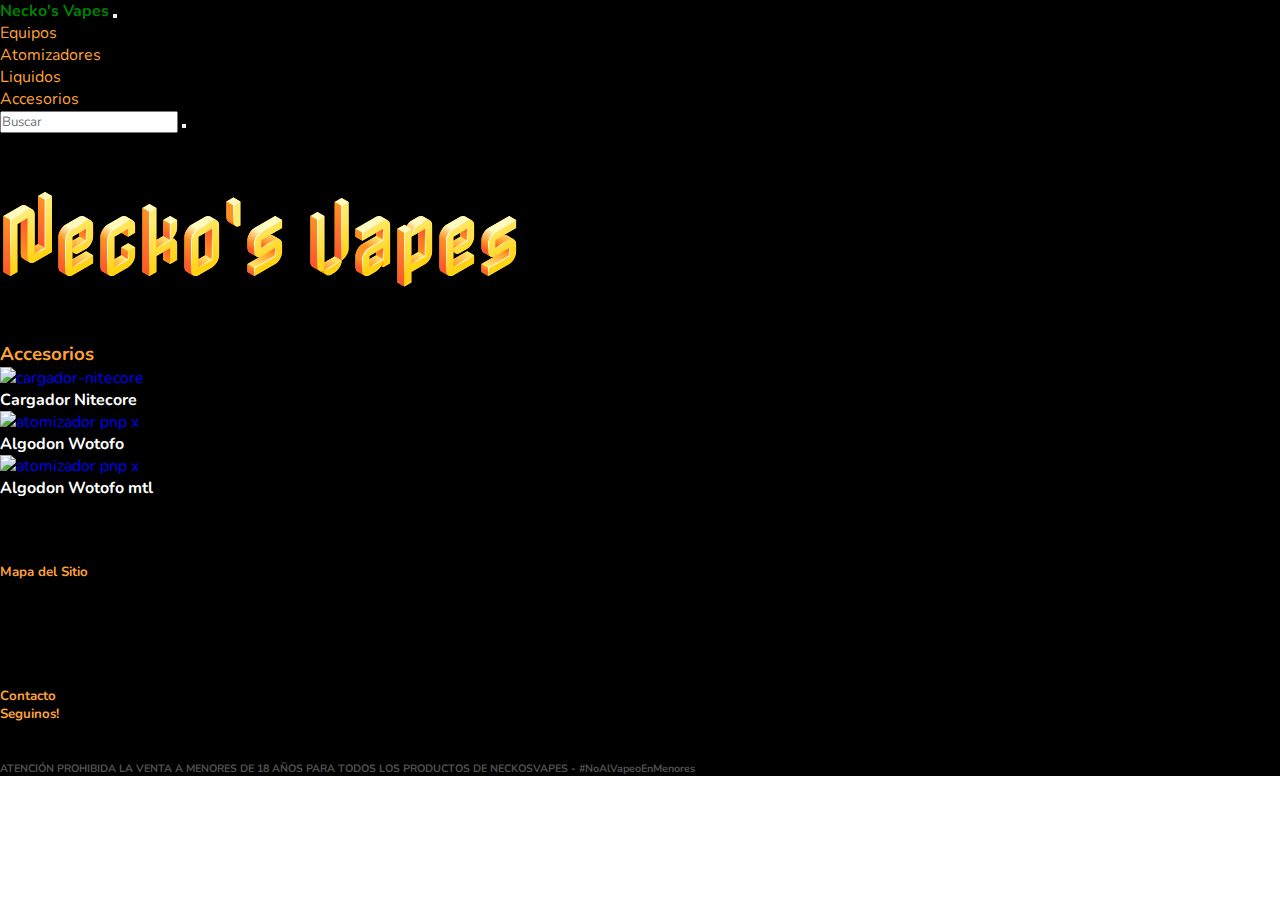
==== accesorios.html @ 3bb11e1a "arreglo de footer" ====
<!DOCTYPE html>
<html lang="en">

<head>
    <meta charset="UTF-8">
    <meta http-equiv="X-UA-Compatible" content="IE=edge">
    <meta name="viewport" content="width=device-width, initial-scale=1.0">

    <!-- Boostrap -->
    <link href="https://cdn.jsdelivr.net/npm/bootstrap@5.2.2/dist/css/bootstrap.min.css" rel="stylesheet"
        integrity="sha384-Zenh87qX5JnK2Jl0vWa8Ck2rdkQ2Bzep5IDxbcnCeuOxjzrPF/et3URy9Bv1WTRi" crossorigin="anonymous">

    <!--Css -->
    <link rel="stylesheet" href="css/style.css">

    <!-- Iconos -->
    <script src="https://kit.fontawesome.com/a8808a36d8.js" crossorigin="anonymous"></script>

    <!-- Fuentes -->
    <link rel="preconnect" href="https://fonts.googleapis.com">
    <link rel="preconnect" href="https://fonts.gstatic.com" crossorigin>
    <link
        href="https://fonts.googleapis.com/css2?family=Nabla&family=Nunito:ital,wght@0,200;0,300;0,400;0,500;0,600;0,700;0,800;0,900;0,1000;1,200;1,300;1,400;1,500;1,600;1,700;1,800;1,900;1,1000&display=swap"
        rel="stylesheet">
    <title>Accesorios</title>
</head>

<body>
    <nav class="navbar navbar-expand-lg navbar-light nav-propia">
        <div class="container-fluid">
            <a class="navbar-brand logo" href="index.html">Necko's Vapes</a>
            <button class="navbar-toggler" type="button" data-bs-toggle="collapse"
                data-bs-target="#navbarSupportedContent" aria-controls="navbarSupportedContent" aria-expanded="false"
                aria-label="Toggle navigation">
                <i class="fa-solid fa-bars iconos"></i>
            </button>
            <div class="collapse navbar-collapse" id="navbarSupportedContent">
                <ul class="navbar-nav me-auto mb-2 mb-lg-0 menu">

                    <li class="nav-item">
                        <a class="nav-link enlace" aria-current="page" href="equipos.html">Equipos</a>
                    </li>
                    <li class="nav-item">
                        <a class="nav-link enlace" aria-current="page" href="atomizadores.html">Atomizadores</a>
                    </li>
                    <li class="nav-item">
                        <a class="nav-link enlace" aria-current="page" href="liquidos.html">Liquidos</a>
                    </li>
                    <li class="nav-item">
                        <a class="nav-link enlace" aria-current="page" href="accesorios.html">Accesorios</a>
                    </li>
                </ul>
                <form class="d-flex">
                    <input class="form-control me-2" type="search" placeholder="Buscar" aria-label="Search">
                    <button class="btn btn-outline-success" type="submit"><i
                            class="fa-solid fa-magnifying-glass iconos"></i></button>
                </form>
            </div>
        </div>
    </nav>

    <h1 class="text-center">
        Necko's Vapes
    </h1>

    <!-- articulos -->
    <section class="productos">
        <h3>Accesorios</h3>

        <a href="accesorios.html"> <img width="200px" alt="cargador-nitecore" src="img/nitecore.jpg"> </a>
        <h4>Cargador Nitecore</h4>


        <a href="accesorios.html"> <img width="200px" alt="atomizador pnp x" src="img/cottonwot.jpg">
        </a>
        <h4>Algodon Wotofo</h4>


        <a href="accesorios.html"> <img width="200px" alt="atomizador pnp x" src="img/cottonwot.jpg">
        </a>
        <h4>Algodon Wotofo mtl</h4>
    </section>

    <!-- footer -->
    <footer class="container-fluid ">
        <div class="row align-items-center text-center">
            <div class="col-lg-4 col-sm-12">
                <h5>Mapa del Sitio</h5>
                <iframe
                    src="https://www.google.com/maps/embed?pb=!1m18!1m12!1m3!1d3285.1555996613424!2d-58.489391380011284!3d-34.57492921013782!2m3!1f0!2f0!3f0!3m2!1i1024!2i768!4f13.1!3m3!1m2!1s0x95bcb667820b32ff%3A0xe7b6a526ce4b2a66!2sBlanco%20Encalada%205000%2C%20C1431CDL%20CABA!5e0!3m2!1ses-419!2sar!4v1665021771627!5m2!1ses-419!2sar"
                    width="150" height="100" style="border:0;" allowfullscreen="" loading="lazy"
                    referrerpolicy="no-referrer-when-downgrade"></iframe>
            </div>

            <div class="col-lg-4 col-sm-12">
                <h5>Contacto</h5>
                <a href="https://wa.me/541158960776" target="_blank"><i class="fab fa-whatsapp iconos"></i>
                </a>
                <a href="./contacto.html"><i class="fa-regular fa-envelope iconos"></i></a>
            </div>
            <div class="col-lg-4 col-sm-12">
                <h5>Seguinos!</h5>
                <a href="https://www.instagram.com/" target="_blank"><i class="fab fa-instagram iconos"></i></a>
            </div>
        </div>
        <div class="row align-items-center text-center">
            <div class="col">
                <h6>ATENCIÓN PROHIBIDA LA VENTA A MENORES DE 18 AÑOS PARA TODOS LOS PRODUCTOS DE NECKOSVAPES -
                    #NoAlVapeoEnMenores
                </h6>
            </div>
        </div>


    </footer>

    <!-- JavaScript Bundle with Popper -->
    <script src="https://cdn.jsdelivr.net/npm/bootstrap@5.2.2/dist/js/bootstrap.bundle.min.js"
        integrity="sha384-OERcA2EqjJCMA+/3y+gxIOqMEjwtxJY7qPCqsdltbNJuaOe923+mo//f6V8Qbsw3"
        crossorigin="anonymous"></script>
</body>

</html>
---- css/style.css ----
/* fuentes de la pag */
* {
    font-family: 'Nunito', sans-serif;
    margin: 0;
    padding: 0;
  
}
a {
    text-decoration: none;
  }
  
  li {
    list-style: none;
  }

/* titulo de la pag */
h1 {
    font-family: 'Nabla', cursive;
    background-color: black;
    margin: 0;
    padding: 3% 0;
    font-size: 80px;
}

/* menu */
.nav-propia{
    background-color: black;
    
}
.enlace:hover,.logo:hover{
    color: green;
}

.logo{
    color:rgb(253,161, 59);
    font-weight: bold;

}
.menu li a,
.iconos,
h2,
h3,
h5, 
p{
    color:rgb(253,161, 59)
}

/* video */
.video {
    background-color: black;

}

/* nosotros */
aside{
    background-color: black;
}
h2{
    font-style: italic ;
}
p{
    padding: 0 5%;
    font-style: italic ;
    margin: 0;
    }
    /* carrusel */

    .destacados{
        background-color: black;
        padding: 5%;
    }
    /* footer */

    footer{
        background-color: black;
        padding-top: 5%;

    }
    h6 {
        color: #505050;
        padding-top: 3%;
    }
    
    /* pag. contacto */
    form h2 {
        font-size: 30px;
        font-weight: 100;
        
    }
    .formulario {
        background-color: black;
        color: white;
    }

    .enviar {
        background-color: rgb(253,161, 59);
        color: black;
        border-color: black;
        margin-top: 5px;
    }
    .enviar:hover {
        color: rgb(253,161, 59);
        background-color: black;
        border: solid 1px rgb(253,161, 59);
    }
    /* pag. x4 articulos */
    .productos {
        background-color: black;
        color: white;
        
    }
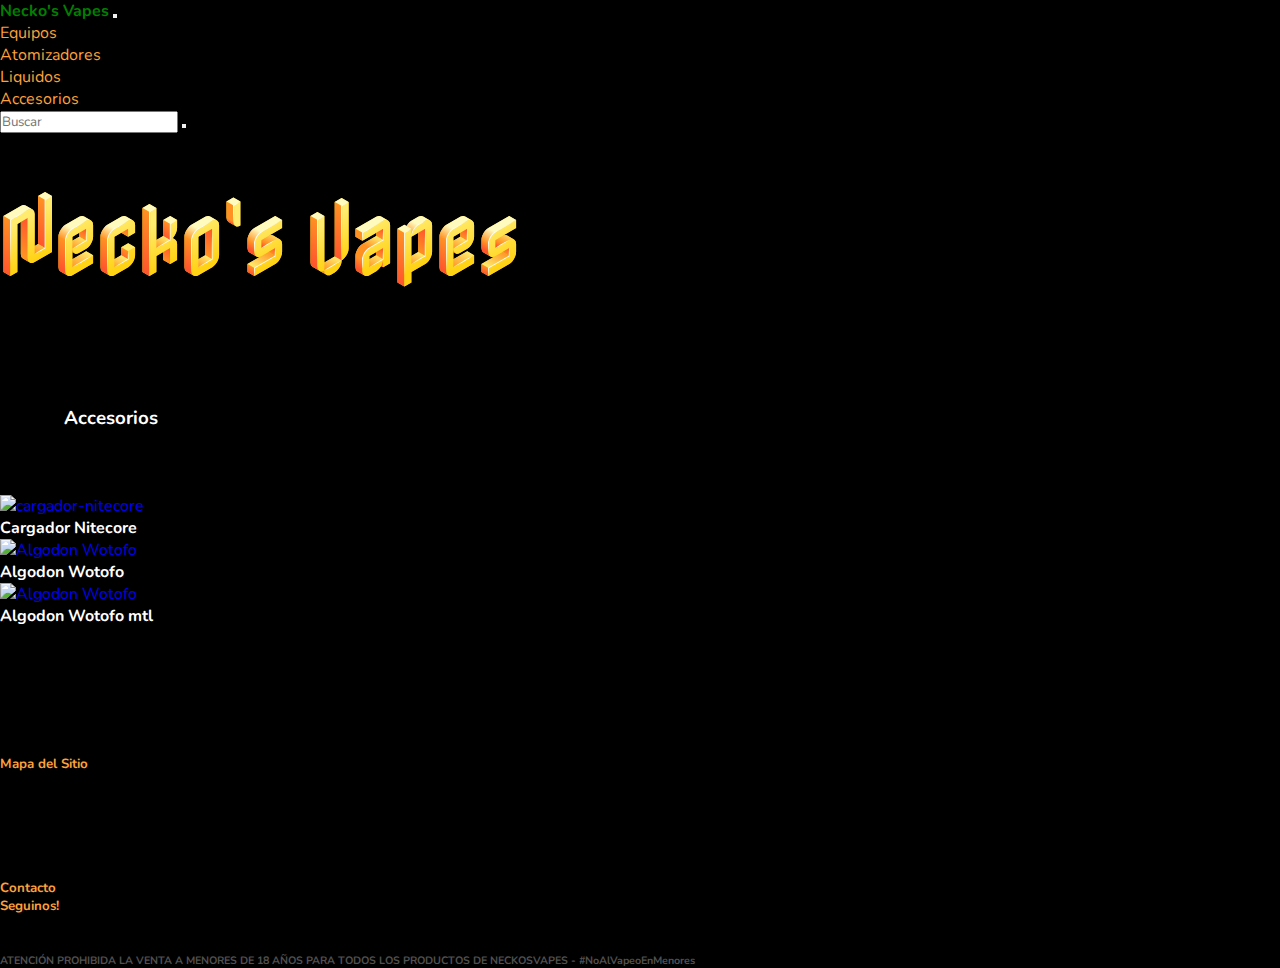
==== commit 2b731ef2: "paginas responsivas + favicon" ====
--- a/accesorios.html
+++ b/accesorios.html
@@ -5,7 +5,8 @@
     <meta charset="UTF-8">
     <meta http-equiv="X-UA-Compatible" content="IE=edge">
     <meta name="viewport" content="width=device-width, initial-scale=1.0">
-
+    <link rel="shortcut icon" href="./img/logo.png" type="image/x-icon">
+    
     <!-- Boostrap -->
     <link href="https://cdn.jsdelivr.net/npm/bootstrap@5.2.2/dist/css/bootstrap.min.css" rel="stylesheet"
         integrity="sha384-Zenh87qX5JnK2Jl0vWa8Ck2rdkQ2Bzep5IDxbcnCeuOxjzrPF/et3URy9Bv1WTRi" crossorigin="anonymous">
@@ -64,22 +65,25 @@
     </h1>
 
     <!-- articulos -->
-    <section class="productos">
-        <h3>Accesorios</h3>
-
-        <a href="accesorios.html"> <img width="200px" alt="cargador-nitecore" src="img/nitecore.jpg"> </a>
-        <h4>Cargador Nitecore</h4>
-
-
-        <a href="accesorios.html"> <img width="200px" alt="atomizador pnp x" src="img/cottonwot.jpg">
-        </a>
-        <h4>Algodon Wotofo</h4>
-
-
-        <a href="accesorios.html"> <img width="200px" alt="atomizador pnp x" src="img/cottonwot.jpg">
-        </a>
-        <h4>Algodon Wotofo mtl</h4>
-    </section>
+    <div class="container-fluid productos">
+        <h3 class="text-center">Accesorios</h3>
+        <div class="row text-center">
+            <div class="col-lg-4"><a href="accesorios.html"> <img width="200px" alt="cargador-nitecore"
+                        src="img/nitecore.jpg"> </a>
+                <h4>Cargador Nitecore</h4>
+            </div>
+            <div class="col-lg-4"><a href="accesorios.html"> <img width="200px" alt="Algodon Wotofo"
+                        src="img/cottonwot.jpg">
+                </a>
+                <h4>Algodon Wotofo</h4>
+            </div>
+            <div class="col-lg-4"><a href="accesorios.html"> <img width="200px" alt="Algodon Wotofo"
+                        src="img/cottonwot.jpg">
+                </a>
+                <h4>Algodon Wotofo mtl</h4>
+            </div>
+        </div>
+    </div>
 
     <!-- footer -->
     <footer class="container-fluid ">
--- a/css/style.css
+++ b/css/style.css
@@ -41,10 +41,15 @@
 h2,
 h3,
 h5, 
-p{
+p,
+h5 a
+{
     color:rgb(253,161, 59)
+    }
+
+h5 a:hover {
+    color: white;
 }
-
 /* video */
 .video {
     background-color: black;
@@ -107,8 +112,12 @@
     .productos {
         background-color: black;
         color: white;
+        padding-bottom: 5%;
         
     }
-
+h3 {
+    padding: 5%;
+    color: white;
+}
 
         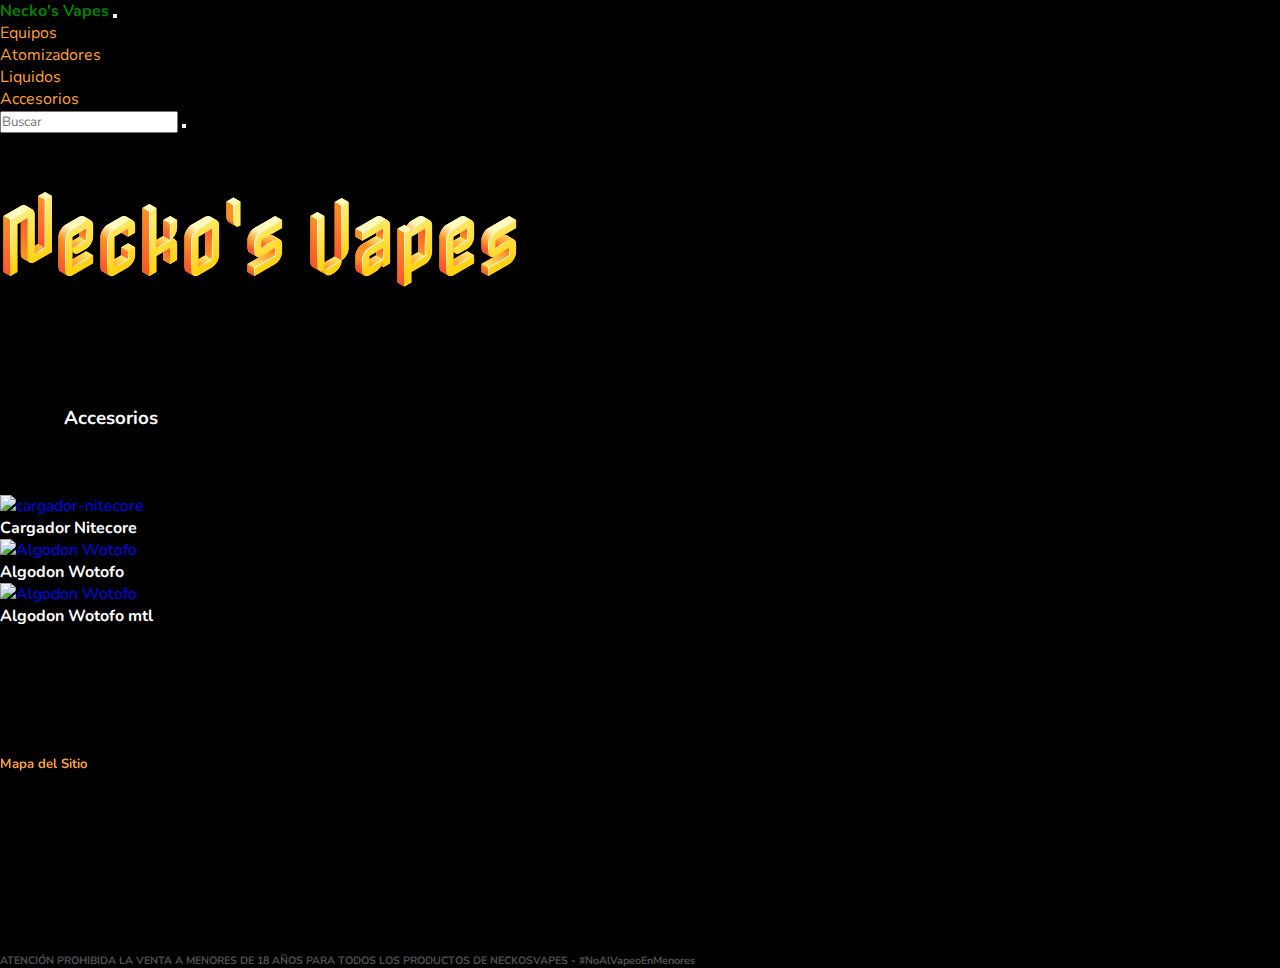
==== commit bd152ee3: "agrego animaciones" ====
--- a/accesorios.html
+++ b/accesorios.html
@@ -6,13 +6,16 @@
     <meta http-equiv="X-UA-Compatible" content="IE=edge">
     <meta name="viewport" content="width=device-width, initial-scale=1.0">
     <link rel="shortcut icon" href="./img/logo.png" type="image/x-icon">
-    
+
     <!-- Boostrap -->
     <link href="https://cdn.jsdelivr.net/npm/bootstrap@5.2.2/dist/css/bootstrap.min.css" rel="stylesheet"
         integrity="sha384-Zenh87qX5JnK2Jl0vWa8Ck2rdkQ2Bzep5IDxbcnCeuOxjzrPF/et3URy9Bv1WTRi" crossorigin="anonymous">
 
     <!--Css -->
     <link rel="stylesheet" href="css/style.css">
+
+    <!-- animaciones -->
+    <link href="https://unpkg.com/aos@2.3.1/dist/aos.css" rel="stylesheet">
 
     <!-- Iconos -->
     <script src="https://kit.fontawesome.com/a8808a36d8.js" crossorigin="anonymous"></script>
@@ -88,7 +91,7 @@
     <!-- footer -->
     <footer class="container-fluid ">
         <div class="row align-items-center text-center">
-            <div class="col-lg-4 col-sm-12">
+            <div data-aos="flip-down" class="col-lg-4 col-sm-12">
                 <h5>Mapa del Sitio</h5>
                 <iframe
                     src="https://www.google.com/maps/embed?pb=!1m18!1m12!1m3!1d3285.1555996613424!2d-58.489391380011284!3d-34.57492921013782!2m3!1f0!2f0!3f0!3m2!1i1024!2i768!4f13.1!3m3!1m2!1s0x95bcb667820b32ff%3A0xe7b6a526ce4b2a66!2sBlanco%20Encalada%205000%2C%20C1431CDL%20CABA!5e0!3m2!1ses-419!2sar!4v1665021771627!5m2!1ses-419!2sar"
@@ -96,13 +99,13 @@
                     referrerpolicy="no-referrer-when-downgrade"></iframe>
             </div>
 
-            <div class="col-lg-4 col-sm-12">
+            <div data-aos="flip-down" class="col-lg-4 col-sm-12">
                 <h5>Contacto</h5>
                 <a href="https://wa.me/541158960776" target="_blank"><i class="fab fa-whatsapp iconos"></i>
                 </a>
                 <a href="./contacto.html"><i class="fa-regular fa-envelope iconos"></i></a>
             </div>
-            <div class="col-lg-4 col-sm-12">
+            <div data-aos="flip-down" class="col-lg-4 col-sm-12">
                 <h5>Seguinos!</h5>
                 <a href="https://www.instagram.com/" target="_blank"><i class="fab fa-instagram iconos"></i></a>
             </div>
@@ -122,6 +125,12 @@
     <script src="https://cdn.jsdelivr.net/npm/bootstrap@5.2.2/dist/js/bootstrap.bundle.min.js"
         integrity="sha384-OERcA2EqjJCMA+/3y+gxIOqMEjwtxJY7qPCqsdltbNJuaOe923+mo//f6V8Qbsw3"
         crossorigin="anonymous"></script>
+
+    <!-- animaciones -->
+    <script src="https://unpkg.com/aos@2.3.1/dist/aos.js"></script>
+    <script>
+        AOS.init();
+    </script>
 </body>
 
 </html>